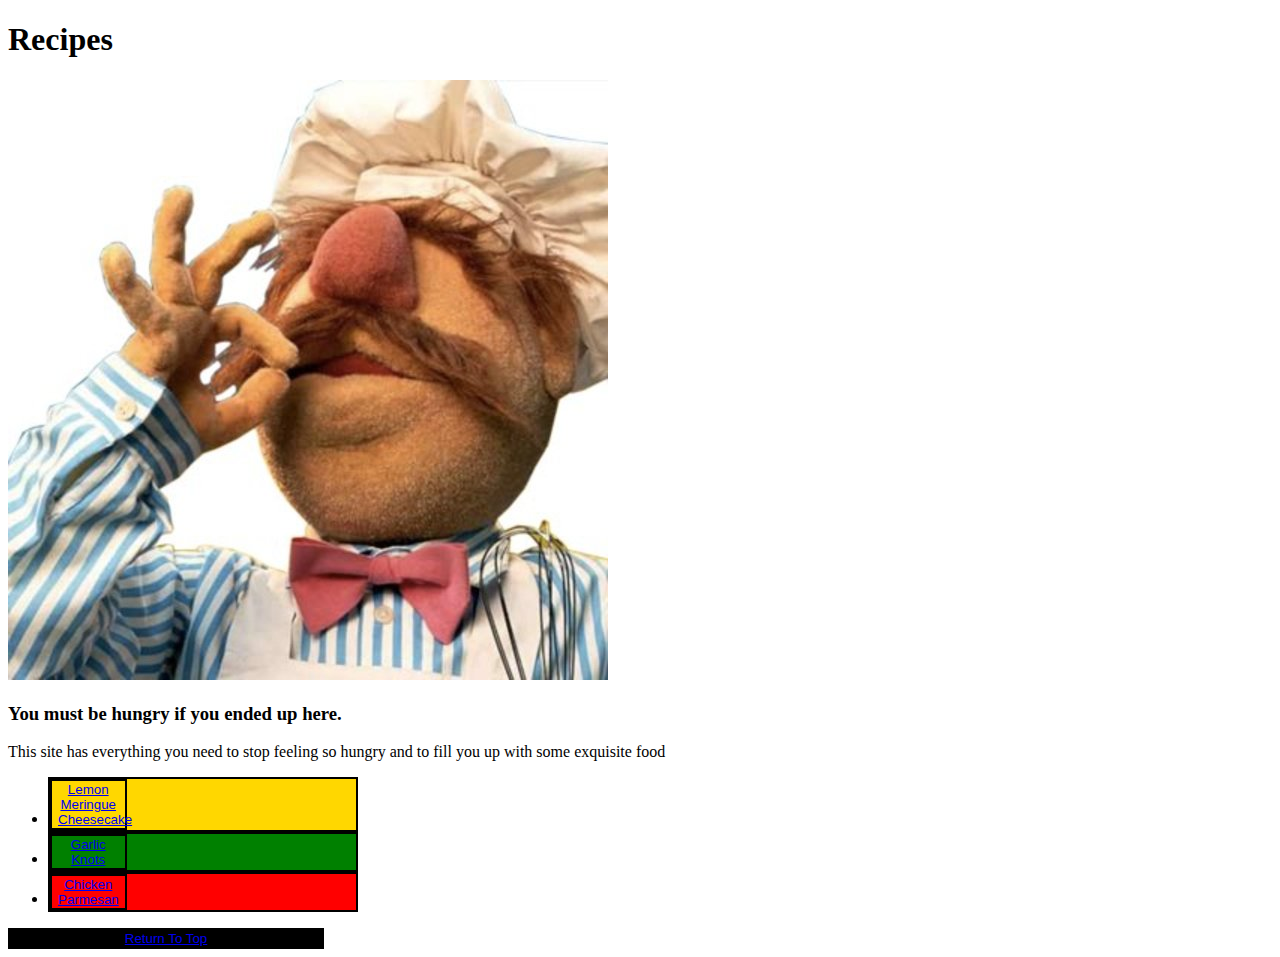
==== index.html @ 22bcc81b "Added in button effects" ====
<!DOCTYPE html>
<html lang="en">
<head>
    <meta charset="UTF-8">
    <title>Top G Recipes</title>
    <link rel="stylesheet" href="style.css">
</head>
<body>
    <h1 id="header">Recipes</h1>
    <img class="chef" src="images/chef.jpg" alt="Swedish Chef">
    <h3>You must be hungry if you ended up here.</h3>
    <p>This site has everything you need to stop feeling so hungry and to fill you up with some exquisite food</p>
    <ul>
        <li class="cheesecake"><button class="button cheesecake"><a href="./recipes/cheesecake.html">Lemon Meringue Cheesecake</a></button></li>
        <li class="garlic"><button class="button garlic"><a href="./recipes/garlicknot.html">Garlic Knots</a></button></li>
        <li class="parm"><button class="button parm"><a href="./recipes/chickenparm.html">Chicken Parmesan</a></button></li>
    </ul>
<button class="button top"><a href="#header">Return To Top</a></button>
</body>
</html>
---- style.css ----
.cheesecake{
    background-color:gold;
    border-style:solid;
    border-width:2px;
    width:25%;
}
.garlic{
    background-color:green;
    border-style:solid;
    border-width:2px;
    width:25%;
}
.parm{
    background-color:red;
    border-style:solid;
    border-width:2px;
    width:25%;
}
.top{
    background-color:black;
    color:white;
    border-style:solid;
    border-width:2px;
    width:25%;
}
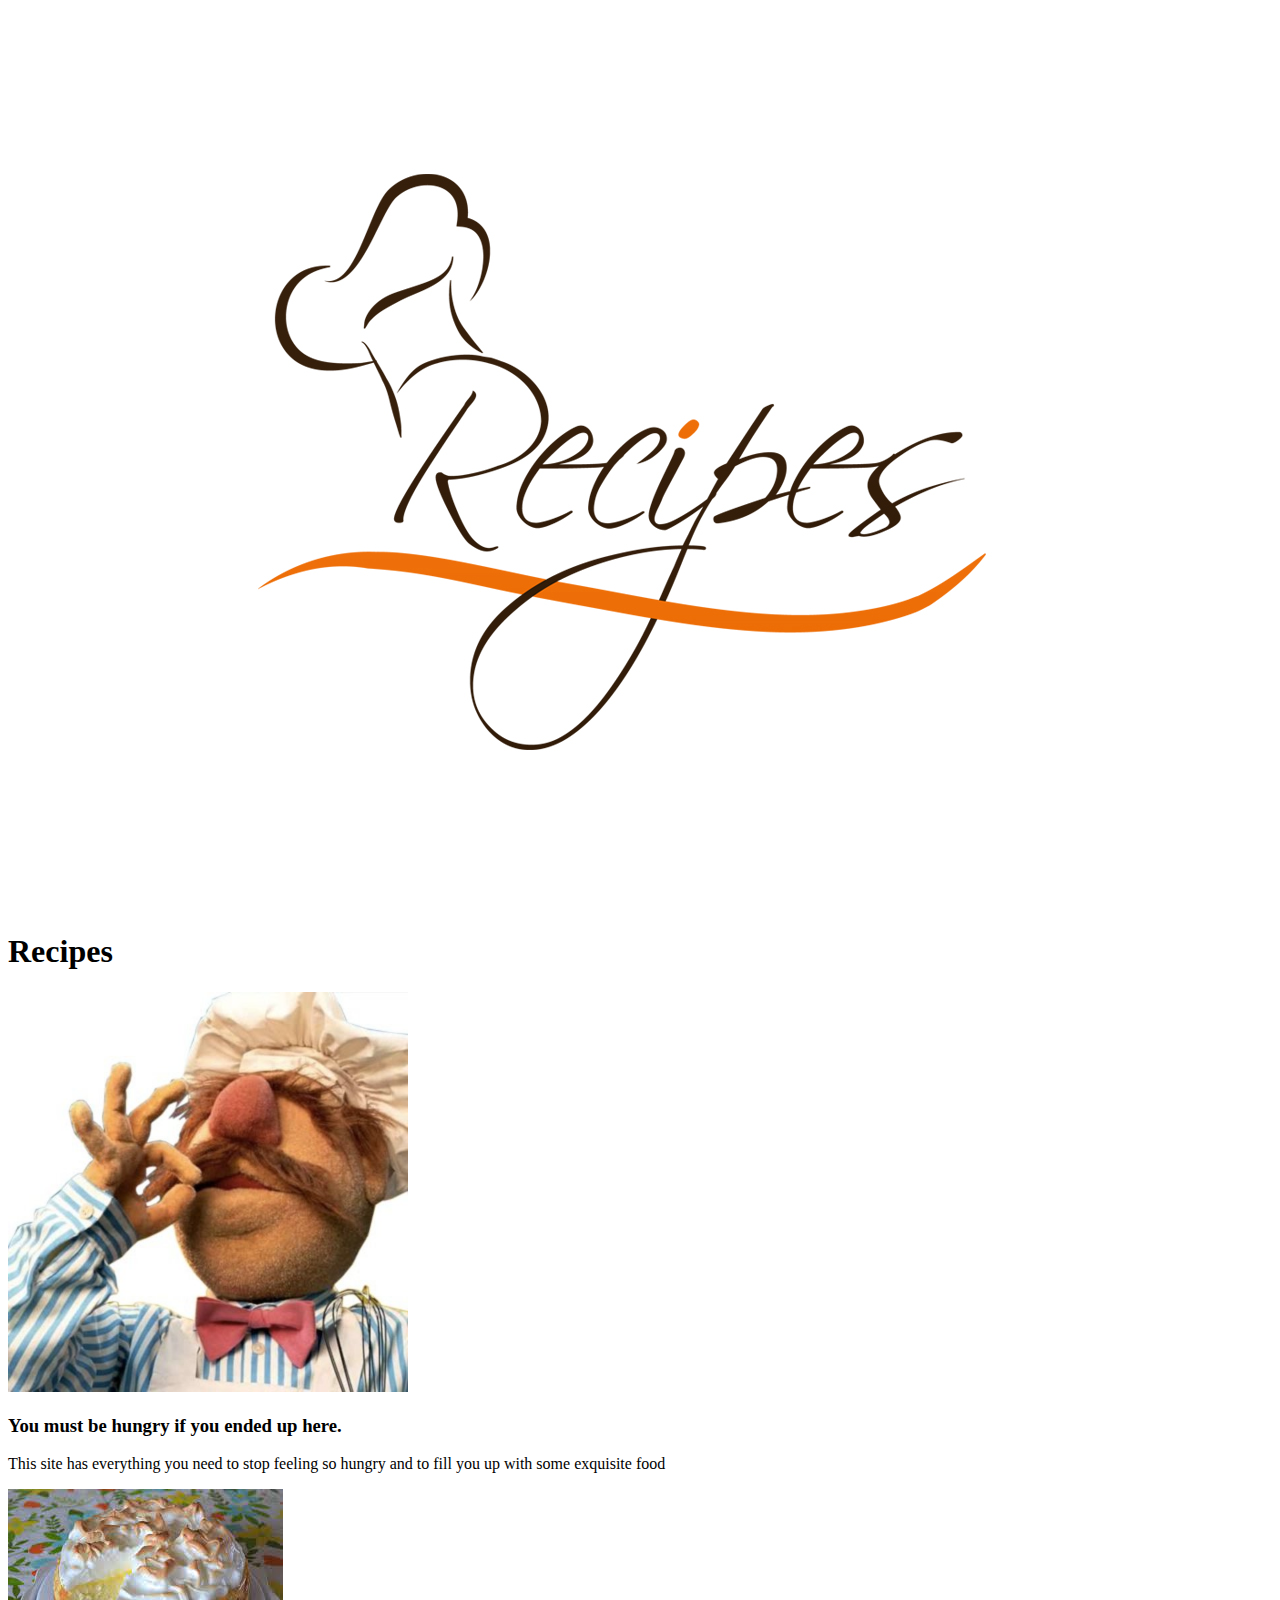
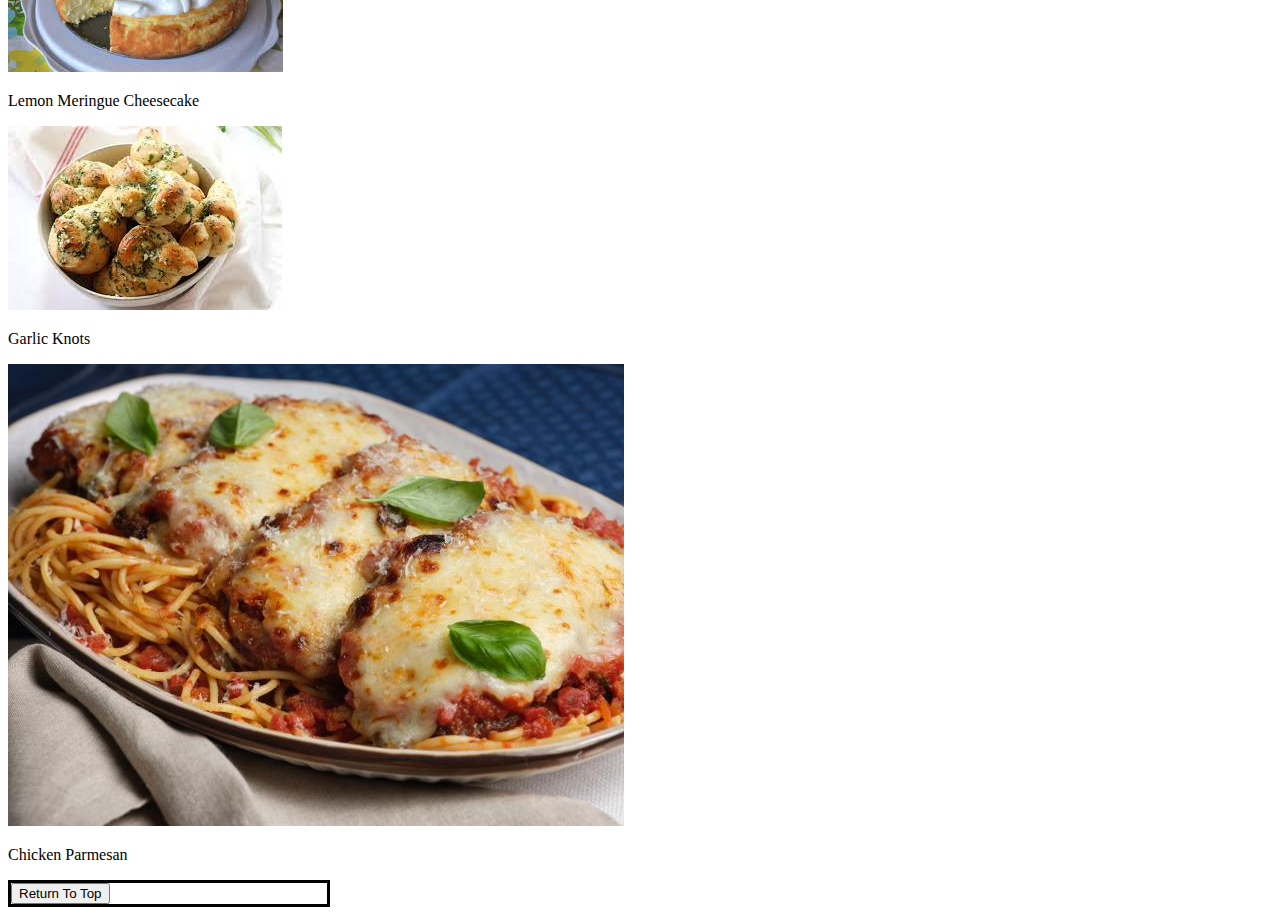
==== commit f67a49ff: "Added classes" ====
--- a/index.html
+++ b/index.html
@@ -5,16 +5,41 @@
     <title>Top G Recipes</title>
     <link rel="stylesheet" href="style.css">
 </head>
-<body>
-    <h1 id="header">Recipes</h1>
-    <img class="chef" src="images/chef.jpg" alt="Swedish Chef">
-    <h3>You must be hungry if you ended up here.</h3>
-    <p>This site has everything you need to stop feeling so hungry and to fill you up with some exquisite food</p>
-    <ul>
-        <li class="cheesecake"><button class="button cheesecake"><a href="./recipes/cheesecake.html">Lemon Meringue Cheesecake</a></button></li>
-        <li class="garlic"><button class="button garlic"><a href="./recipes/garlicknot.html">Garlic Knots</a></button></li>
-        <li class="parm"><button class="button parm"><a href="./recipes/chickenparm.html">Chicken Parmesan</a></button></li>
-    </ul>
-<button class="button top"><a href="#header">Return To Top</a></button>
-</body>
+    <body>
+        <div>
+            <a href="index.html"><img id="logo" src="images/logo.jpg"></a>
+        </div>
+
+        <div>
+            <h1 id="header"> Recipes</h1>
+        </div>
+
+        <img class="chef" src="images/chef.jpg" alt="Swedish Chef">
+
+        <div class="inf">
+            <h3>You must be hungry if you ended up here.</h3>
+            <p>This site has everything you need to stop feeling so hungry and to fill you up with some exquisite food</p>
+        </div>
+
+        <div class="menu">
+            <div class="item">
+                <a href="./recipes/cheesecake.html"><img src="images/cheesecakelogo.jpeg"></a>
+                <p>Lemon Meringue Cheesecake</p>
+            </div>
+
+            <div class="item">
+                <a href="./recipes/garlicknot.html"><img src="images/garlicknotlogo.jpeg"></a>
+                <p>Garlic Knots</p>
+            </div>
+
+            <div class="item">
+                <a href="./recipes/chickenparm.html"><img src="images/chickenparmlogo.jpeg"></a>
+                <p>Chicken Parmesan</p>
+            </div>
+        </div>
+
+        <div class="button top">
+            <a ref="#header"><button>Return To Top</button></a>
+        </div>
+    </body>
 </html>--- a/style.css
+++ b/style.css
@@ -1,26 +1,52 @@
-
-.cheesecake{
+.chef{
+    height:auto;
+    width:400px;
+}
+.button{
+    border:3px solid black;
+}
+.button.cheesecake{
     background-color:gold;
-    border-style:solid;
-    border-width:2px;
     width:25%;
+    text-align: center;
+    font-size:18px;
+    font-weight:bold;
 }
-.garlic{
+.button.garlic{
     background-color:green;
-    border-style:solid;
-    border-width:2px;
     width:25%;
+    text-align: center;
+    font-size: 18px;
+    font-weight:bold;
 }
-.parm{
+.button.parm{
     background-color:red;
-    border-style:solid;
-    border-width:2px;
     width:25%;
+    text-align: center;
+    font-size: 18px;
+    font-weight:bold;
 }
-.top{
-    background-color:black;
+.button.top{
+    background-color:white;
     color:white;
-    border-style:solid;
-    border-width:2px;
     width:25%;
+    font-weight:bold;
+}
+.nutrition{
+    border: 2px solid black;
+    margin: 2px;
+    padding:2px;
+    width:20%;
+    background-color:yellow;
+}
+.nutritcake{
+    font-size:18px;
+    text-align:center;
+    font-weight:bold;
+}
+.quickinfo{
+    border:2px solid black;
+    margin:2px;
+    padding:2px;
+    width:20%;
 }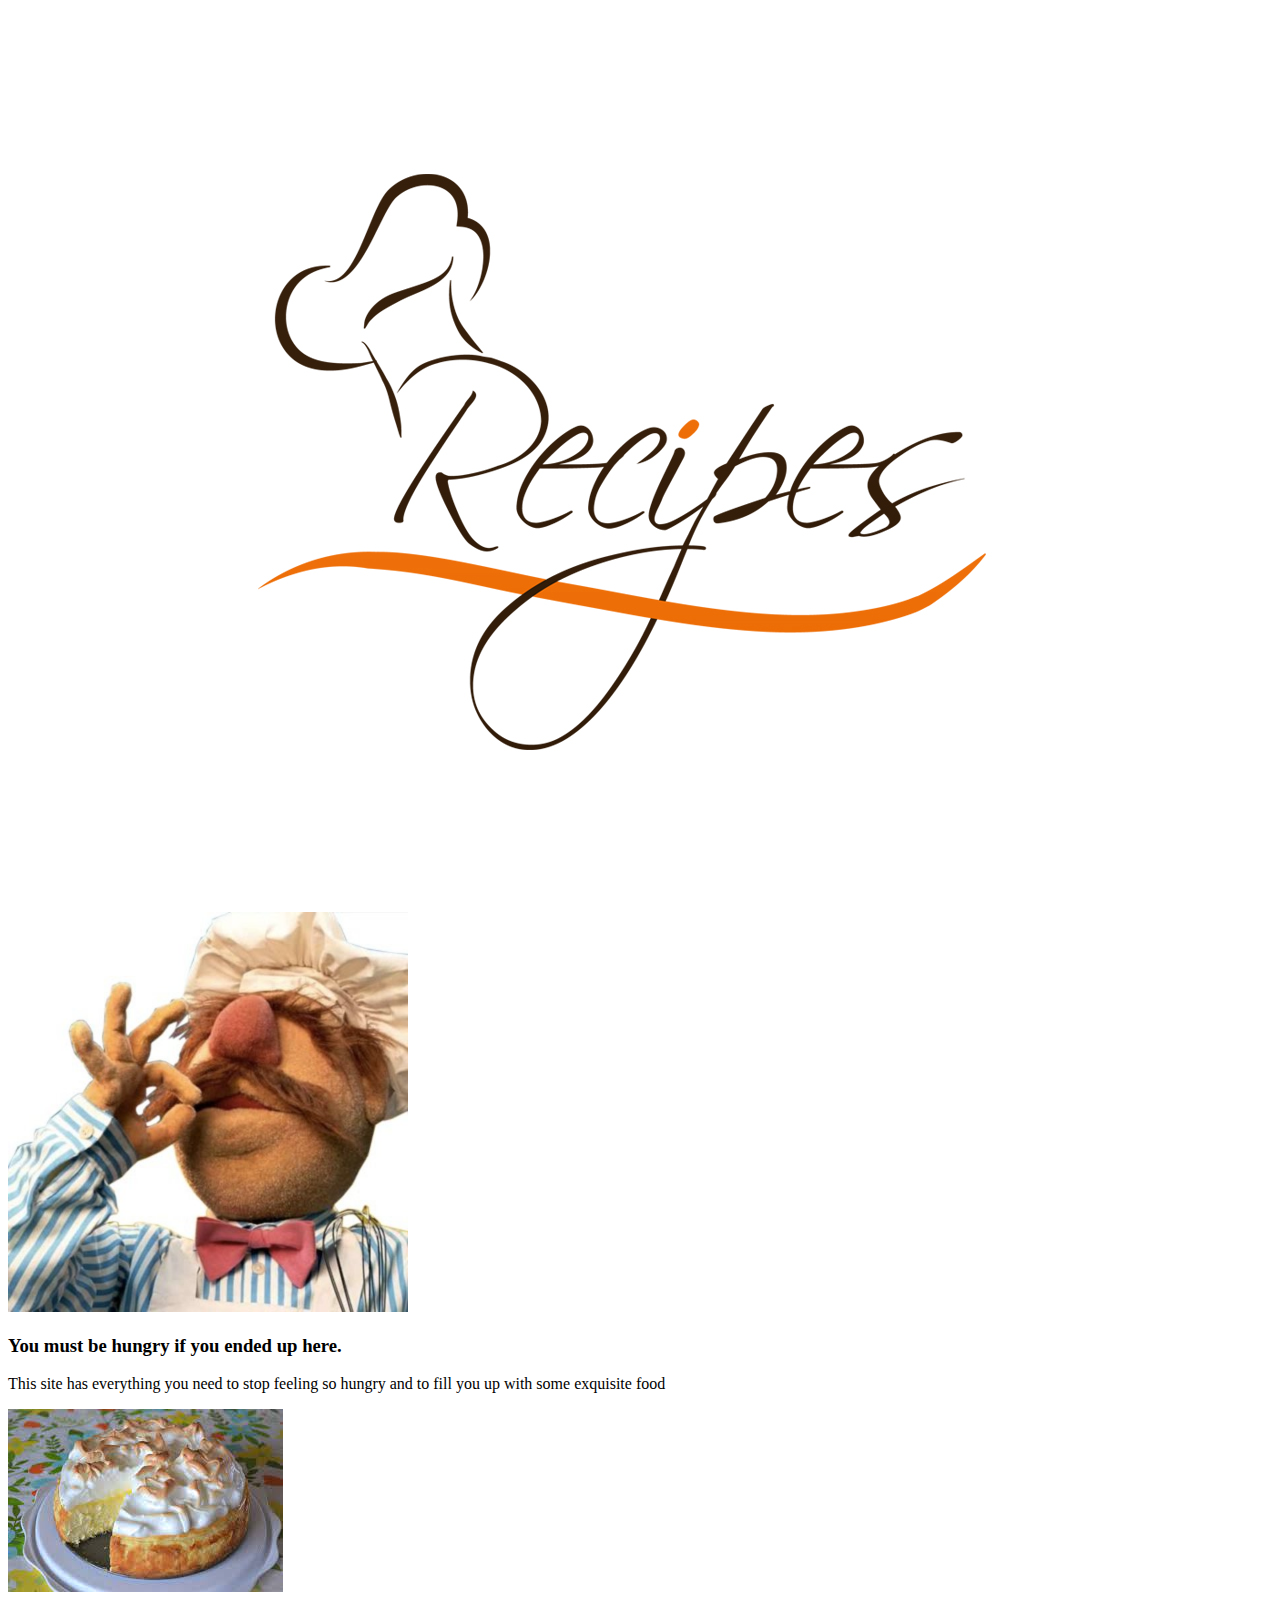
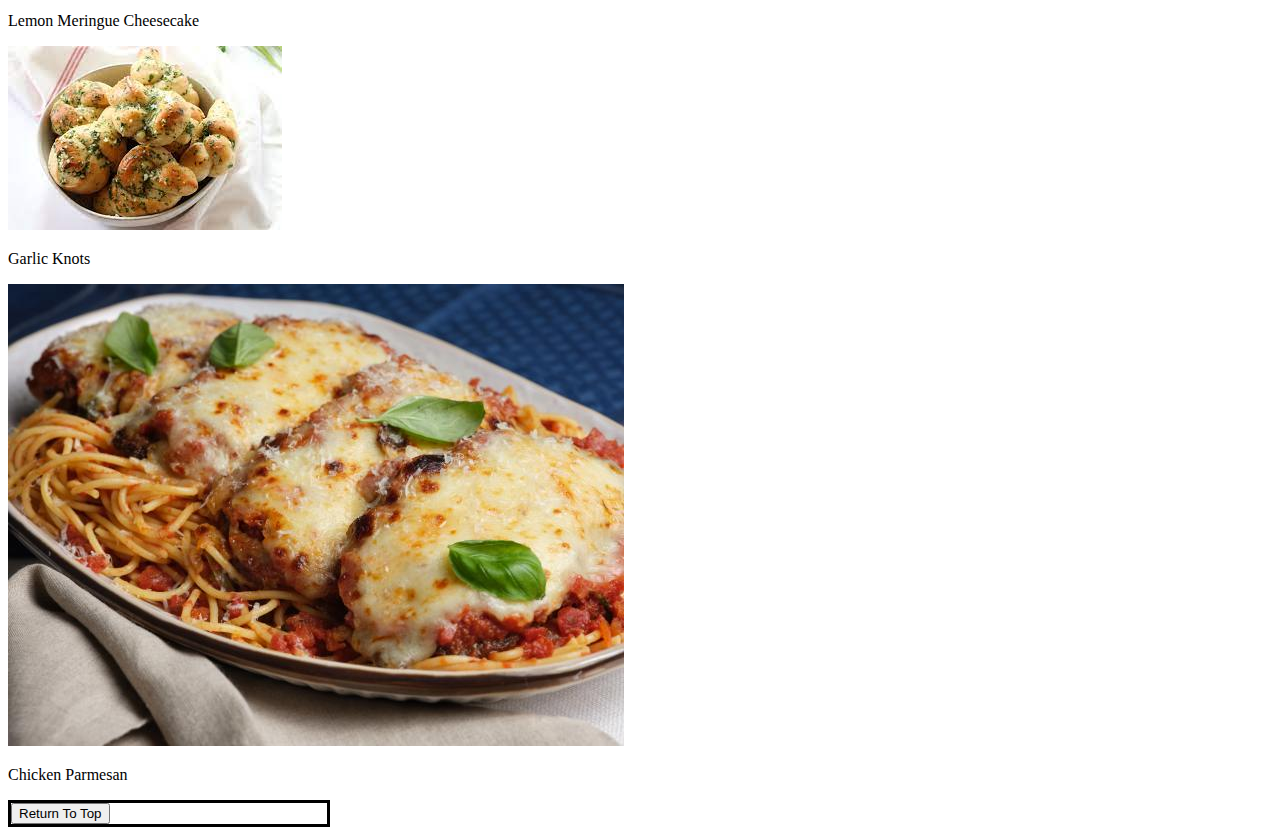
==== commit b6898b52: "oops" ====
--- a/index.html
+++ b/index.html
@@ -8,10 +8,6 @@
     <body>
         <div>
             <a href="index.html"><img id="logo" src="images/logo.jpg"></a>
-        </div>
-
-        <div>
-            <h1 id="header"> Recipes</h1>
         </div>
 
         <img class="chef" src="images/chef.jpg" alt="Swedish Chef">
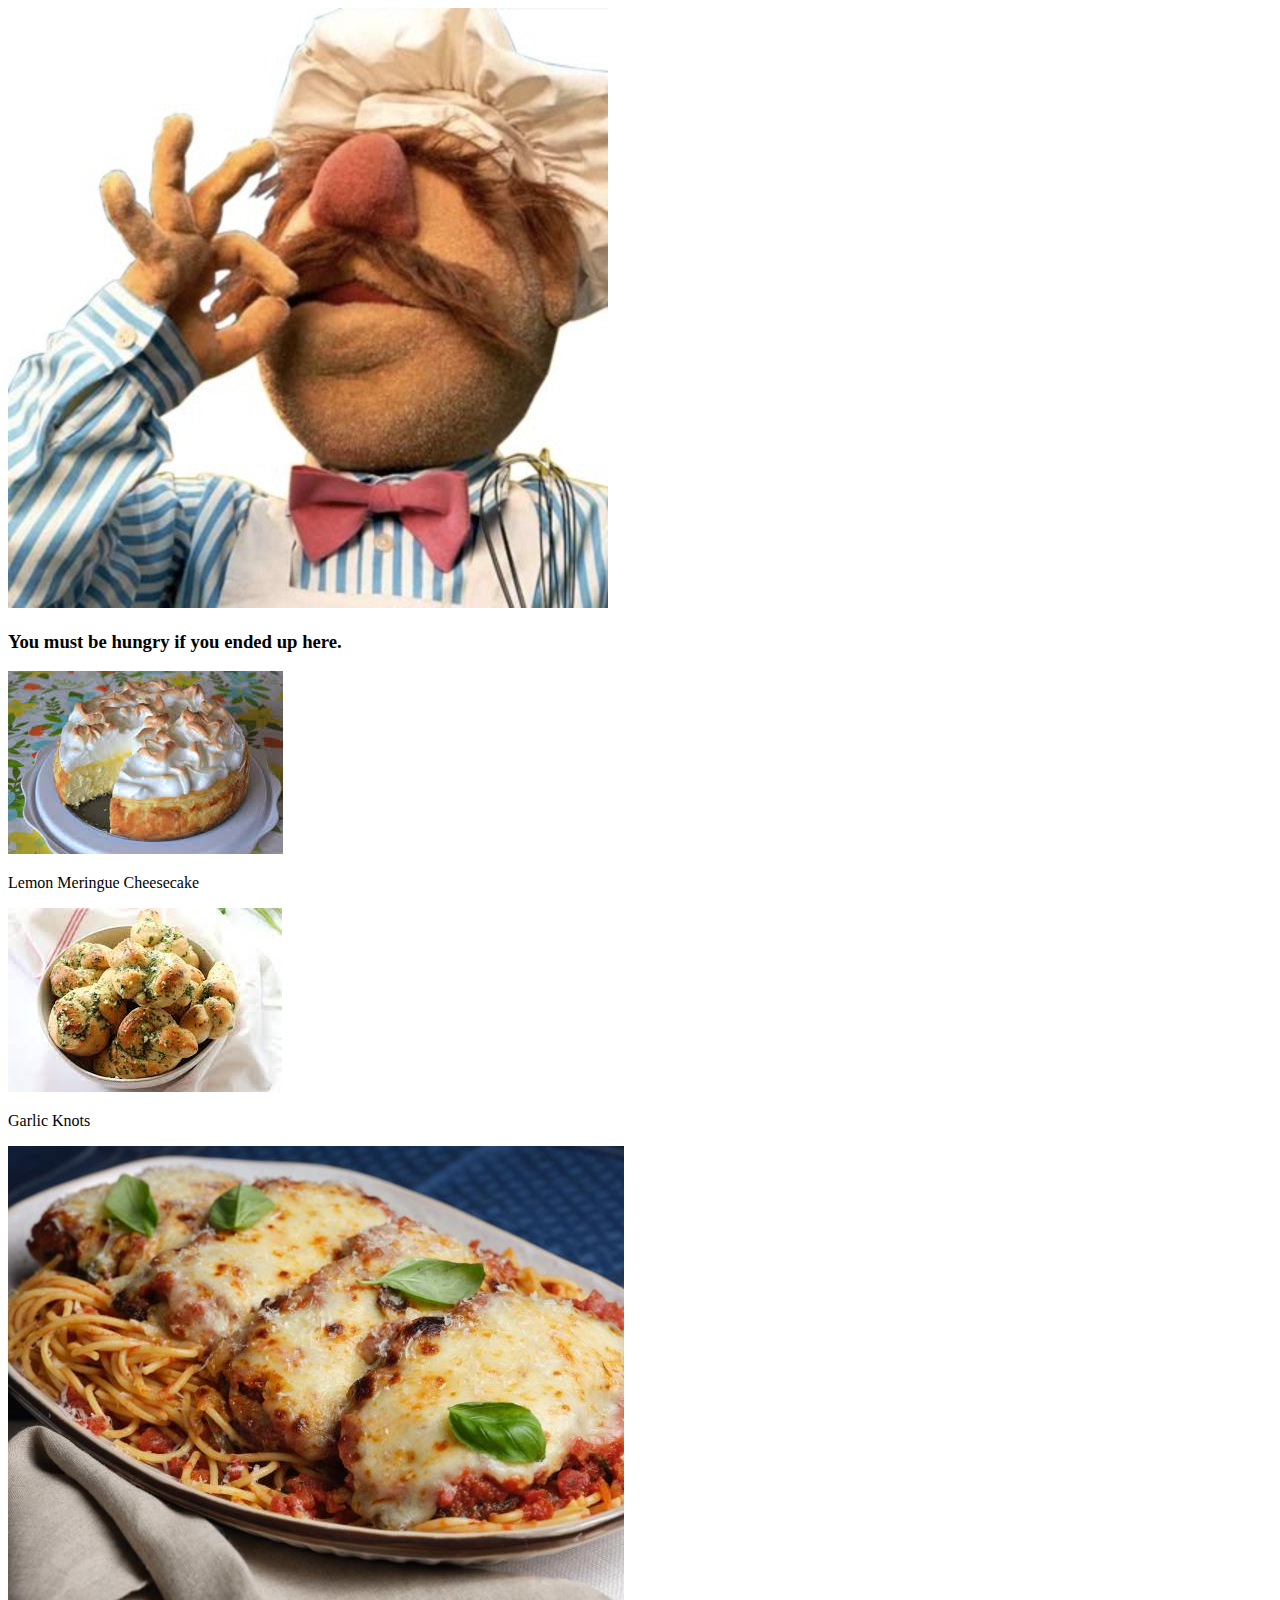
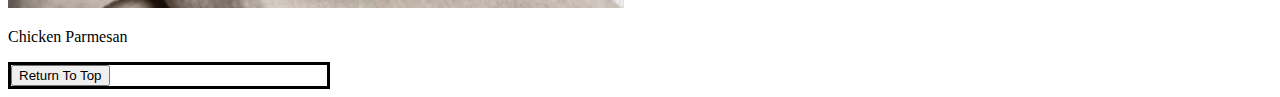
==== commit 2fac4cd0: "updated" ====
--- a/index.html
+++ b/index.html
@@ -7,14 +7,11 @@
 </head>
     <body>
         <div>
-            <a href="index.html"><img id="logo" src="images/logo.jpg"></a>
+            <a href="index.html"><img id="logo" src="images/chef.jpg"></a>
         </div>
-
-        <img class="chef" src="images/chef.jpg" alt="Swedish Chef">
 
         <div class="inf">
             <h3>You must be hungry if you ended up here.</h3>
-            <p>This site has everything you need to stop feeling so hungry and to fill you up with some exquisite food</p>
         </div>
 
         <div class="menu">
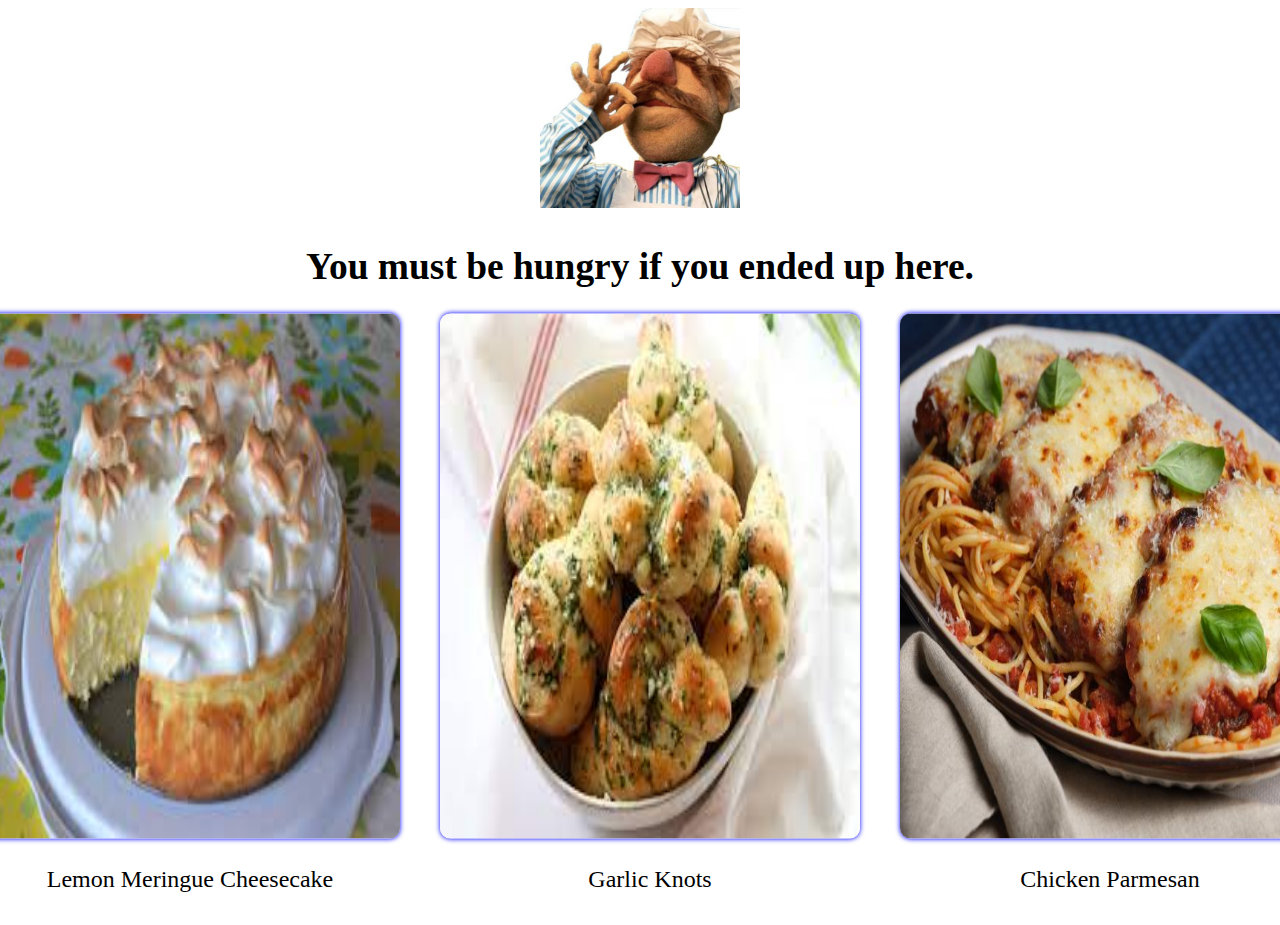
==== commit 96fb741c: "Update index.html" ====
--- a/index.html
+++ b/index.html
@@ -30,9 +30,5 @@
                 <p>Chicken Parmesan</p>
             </div>
         </div>
-
-        <div class="button top">
-            <a ref="#header"><button>Return To Top</button></a>
-        </div>
     </body>
-</html>+</html>
--- a/style.css
+++ b/style.css
@@ -1,52 +1,91 @@
-.chef{
+
+#logo{
+    width:200px;
     height:auto;
-    width:400px;
+    margin-left:auto;
+    margin-right:auto;
+    display:block;
 }
+.inf{
+    font-size: 32px;
+    font-weight:bold;
+    text-align: center;
+    display:flex;
+    flex-direction:column;
+}
+.recipetitle{
+    text-align: center;
+}
+
 .button{
     border:3px solid black;
 }
-.button.cheesecake{
-    background-color:gold;
-    width:25%;
-    text-align: center;
-    font-size:18px;
+.menu{
+    display:flex;
+    flex-direction:row;
+    justify-content: center;
+    font-size:24px;
+    gap:20px;
+}
+img{
+    width:400px;
+    height:500px;
+}
+.item{
+    display:flex;
+    flex-direction: column;
+    gap:10px;
+    padding-left:20px;
+    width:400px;
+    align-items: center;
+    text-align: center;   
+}
+.item img{
+    transform:scale(1.05);
+    transition: all;
+    border-radius: 10px;
+    box-shadow: 0 0 5px blue;
+}
+.left{
+    display:flex;
+    flex-direction: column;
+    gap:20px;
+    padding-left: 30px;
+    width:420px;
+    height:1507px;
+}
+.img left{
+    border-radius: 10px;
+}
+.menu{
+    gap:40px;
+    display:flex;
+}
+.instructions{
+    margin-top:20px;
+    border-radius: 10px;
+    border:1px solid;
+    height:987px
+}
+.ingredients{
+    border-radius: 10px;
+    background-color: bisque;
+    padding:20px;
+    flex-grow:3;
+}
+.descriptiontop{
+    border-radius:10px;
+    border:1px solid;
+    height:600px
+}
+
+.button.top{
+    color:white;
     font-weight:bold;
+    border-color:transparent
 }
-.button.garlic{
-    background-color:green;
-    width:25%;
-    text-align: center;
-    font-size: 18px;
-    font-weight:bold;
-}
-.button.parm{
-    background-color:red;
-    width:25%;
-    text-align: center;
-    font-size: 18px;
-    font-weight:bold;
-}
-.button.top{
-    background-color:white;
-    color:white;
-    width:25%;
-    font-weight:bold;
-}
-.nutrition{
-    border: 2px solid black;
-    margin: 2px;
-    padding:2px;
-    width:20%;
-    background-color:yellow;
-}
-.nutritcake{
-    font-size:18px;
-    text-align:center;
-    font-weight:bold;
-}
-.quickinfo{
-    border:2px solid black;
-    margin:2px;
-    padding:2px;
-    width:20%;
+
+.descriptiontop
+.instructions{
+    padding:0 20px 0px 20px;
 }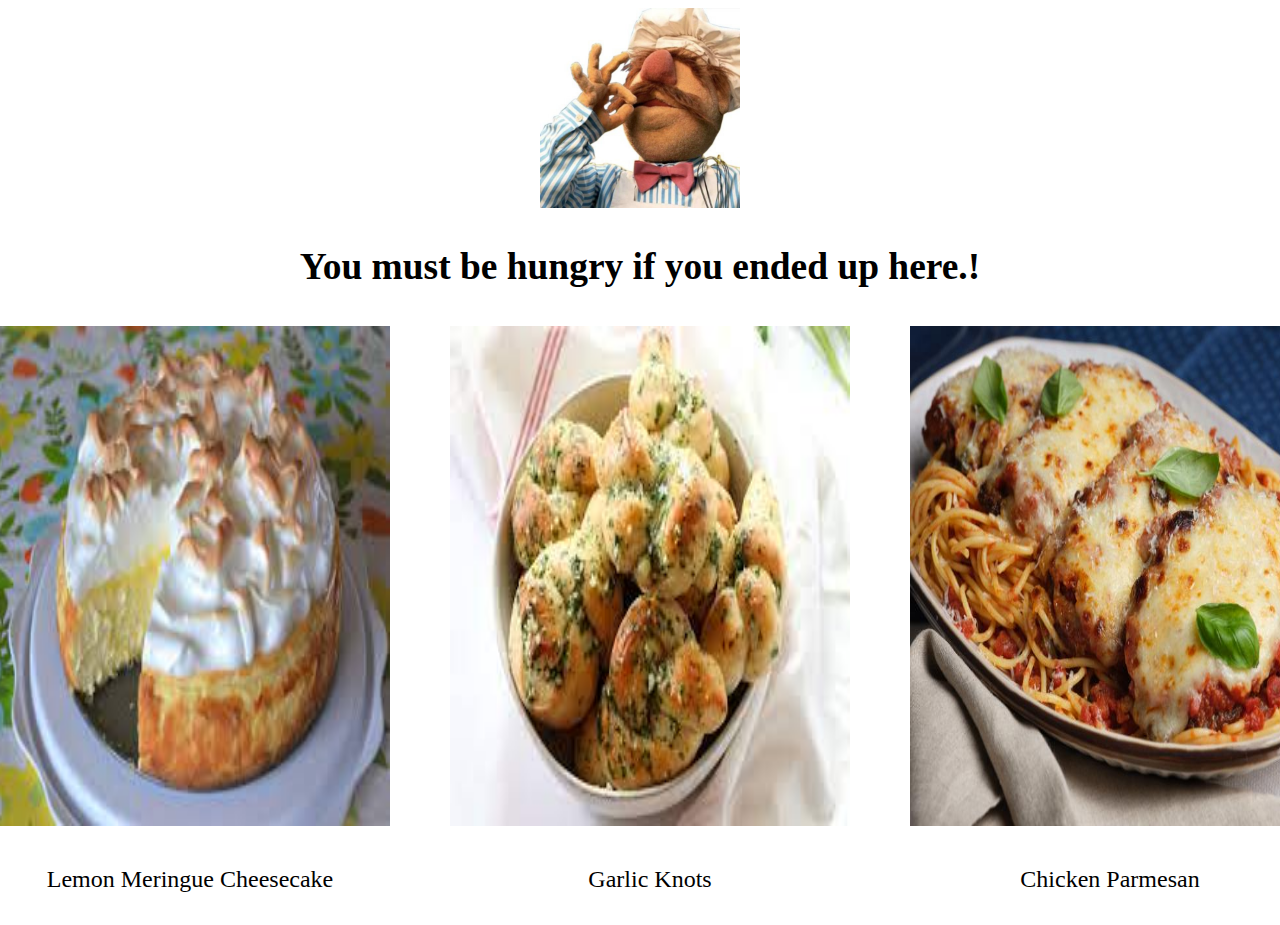
==== commit e24b22dd: "updated" ====
--- a/index.html
+++ b/index.html
@@ -11,7 +11,7 @@
         </div>
 
         <div class="inf">
-            <h3>You must be hungry if you ended up here.</h3>
+            <h3>You must be hungry if you ended up here.!</h3>
         </div>
 
         <div class="menu">
--- a/style.css
+++ b/style.css
@@ -40,11 +40,11 @@
     align-items: center;
     text-align: center;   
 }
-.item img{
+.item img:hover{
     transform:scale(1.05);
     transition: all;
     border-radius: 10px;
-    box-shadow: 0 0 5px blue;
+    box-shadow: 0 0 5px mediumpurple;
 }
 .left{
     display:flex;
@@ -54,7 +54,7 @@
     width:420px;
     height:1507px;
 }
-.img left{
+.left img{
     border-radius: 10px;
 }
 .menu{
@@ -64,7 +64,7 @@
 .instructions{
     margin-top:20px;
     border-radius: 10px;
-    border:1px solid;
+    border:1px solid gold;
     height:987px
 }
 .ingredients{
@@ -75,14 +75,25 @@
 }
 .descriptiontop{
     border-radius:10px;
-    border:1px solid;
-    height:600px
+    border:1px solid gold;
+    height:700px
+}
+.info{
+    background-color: silver;
+    border-radius: 10px;
+    width:30%;
+}
+.nutrition{
+    background-color:lightyellow;
+    border:1px solid black;
+    width:20%;
 }
 
 .button.top{
     color:white;
     font-weight:bold;
-    border-color:transparent
+    border-color:transparent;
+    
 }
 
 .descriptiontop
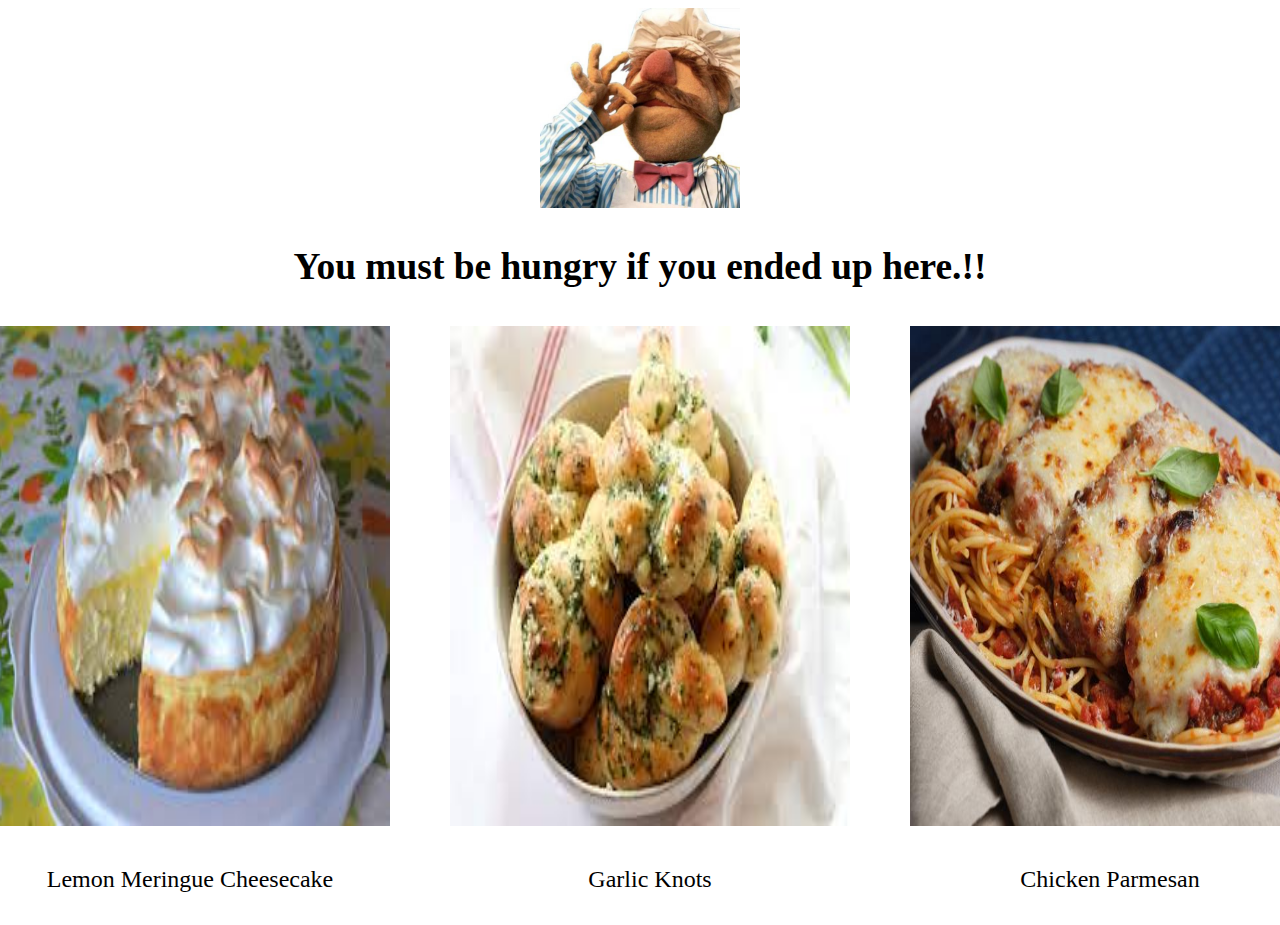
==== commit a8b82420: "updated" ====
--- a/index.html
+++ b/index.html
@@ -11,7 +11,7 @@
         </div>
 
         <div class="inf">
-            <h3>You must be hungry if you ended up here.!</h3>
+            <h3>You must be hungry if you ended up here.!!</h3>
         </div>
 
         <div class="menu">
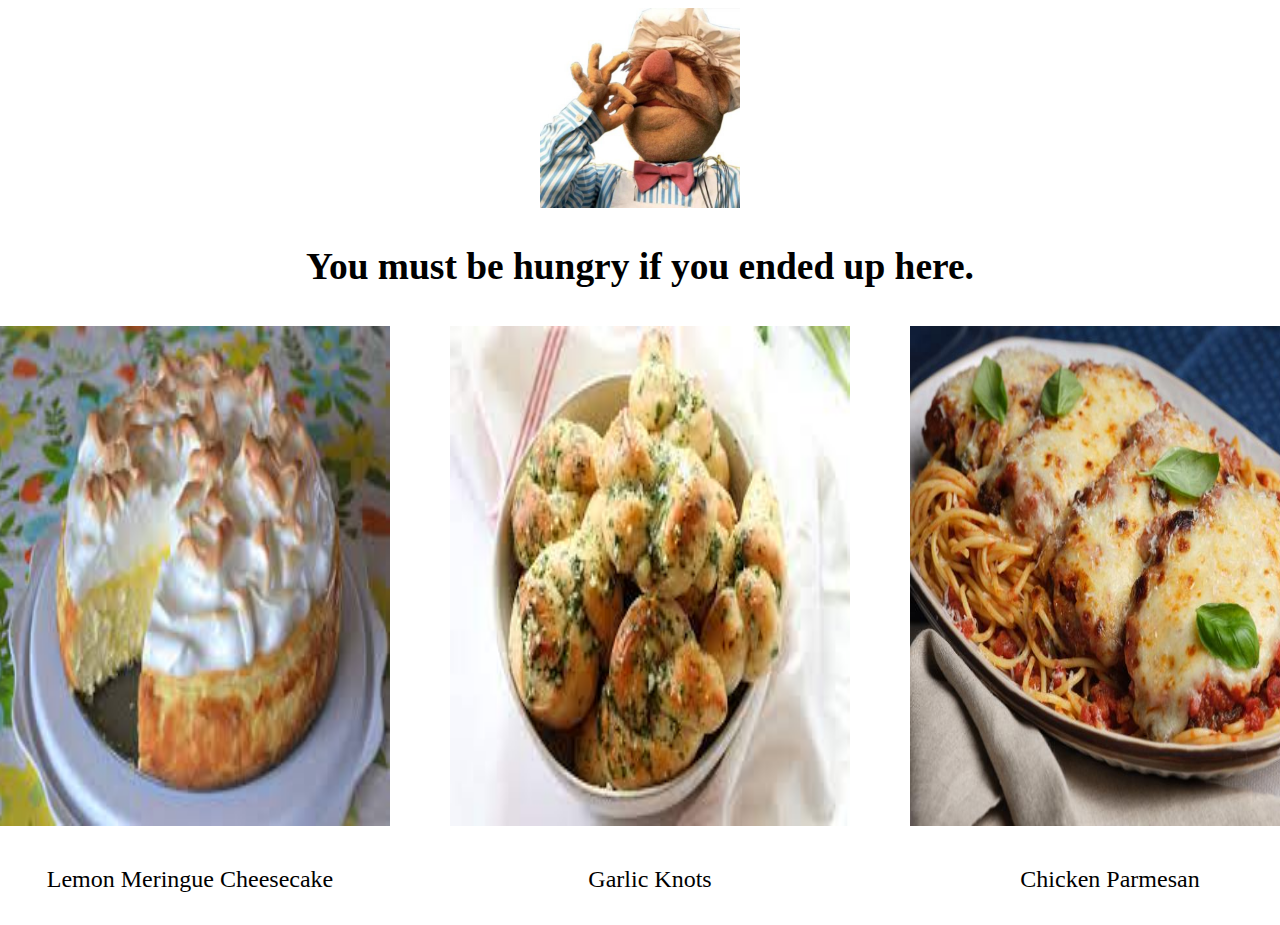
==== commit 39ec9624: "updated" ====
--- a/index.html
+++ b/index.html
@@ -11,7 +11,7 @@
         </div>
 
         <div class="inf">
-            <h3>You must be hungry if you ended up here.!!</h3>
+            <h3>You must be hungry if you ended up here.</h3>
         </div>
 
         <div class="menu">
